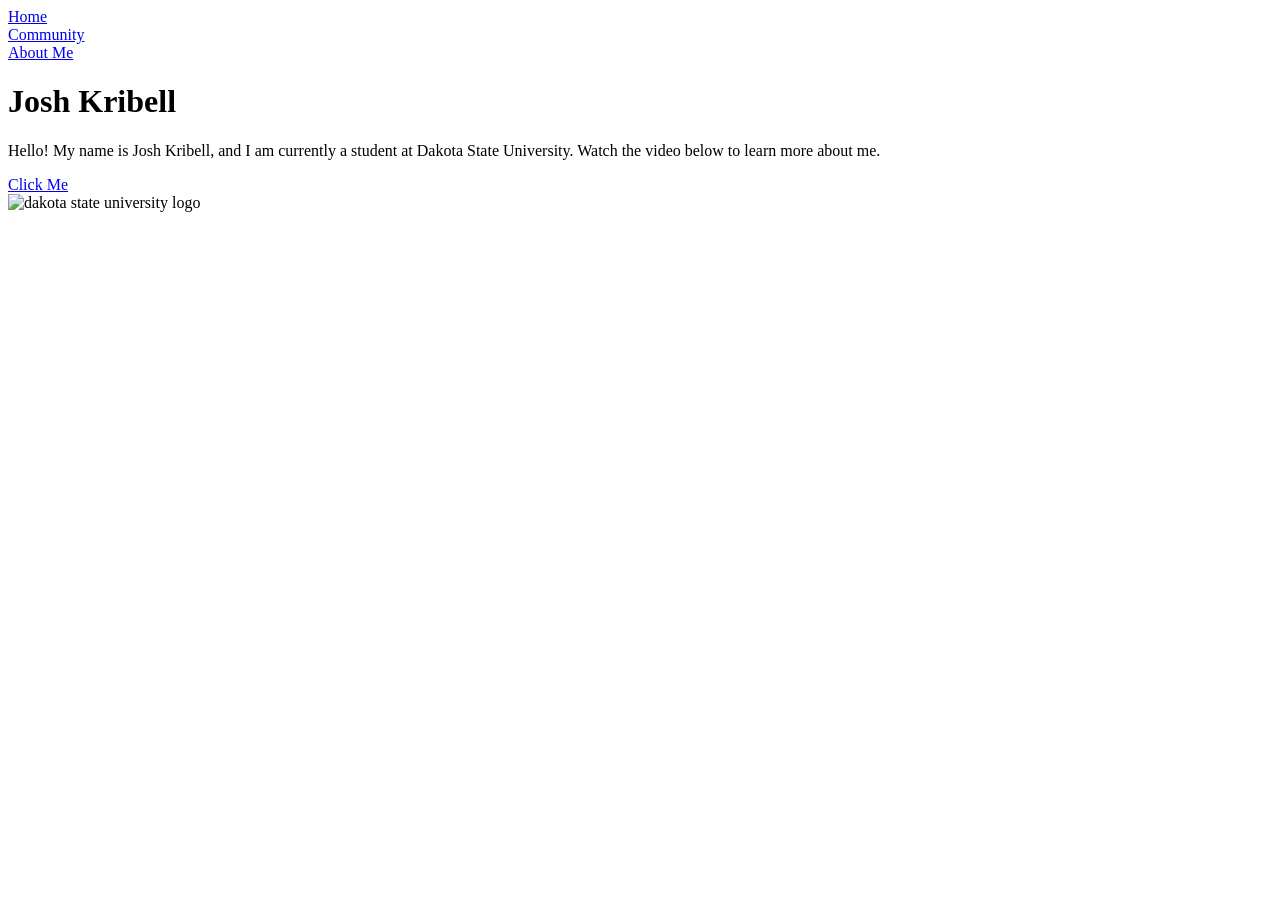
==== index.html @ 9f39633d "Create index.html" ====
<!DOCTYPE html>
<html lang="en">
<head>
    <meta charset="UTF-8">
    <meta name="viewport" content="width=device-width, initial-scale=1.0">
    <link rel="stylesheet" type="text/css" href="shared.css">
    <title>Josh Kribell</title>
</head>
<body>
<header>
    <div id="header-button-container">
        <div class="header-button">
            <a href="./">Home </a>
        </div>
        <div class="header-button">
            <a href="./Community">Community</a>
        </div>
        <div class="header-button">
            <a href="./About_Me">About Me</a>
        </div>
    </div>
    <h1>Josh Kribell</h1>
</header>
<main>
    <p>
        Hello! My name is Josh Kribell, and I am currently a student at Dakota State University. Watch the video below to learn more about me.
    </p>
    <div class="button">
        <a href="https://youtu.be/du6K8RobUIo" target="_blank">Click Me</a>
    </div>
</main>
<footer>
    <img src="DSU.png" alt="dakota state university logo">
</footer>
</body>
</html>
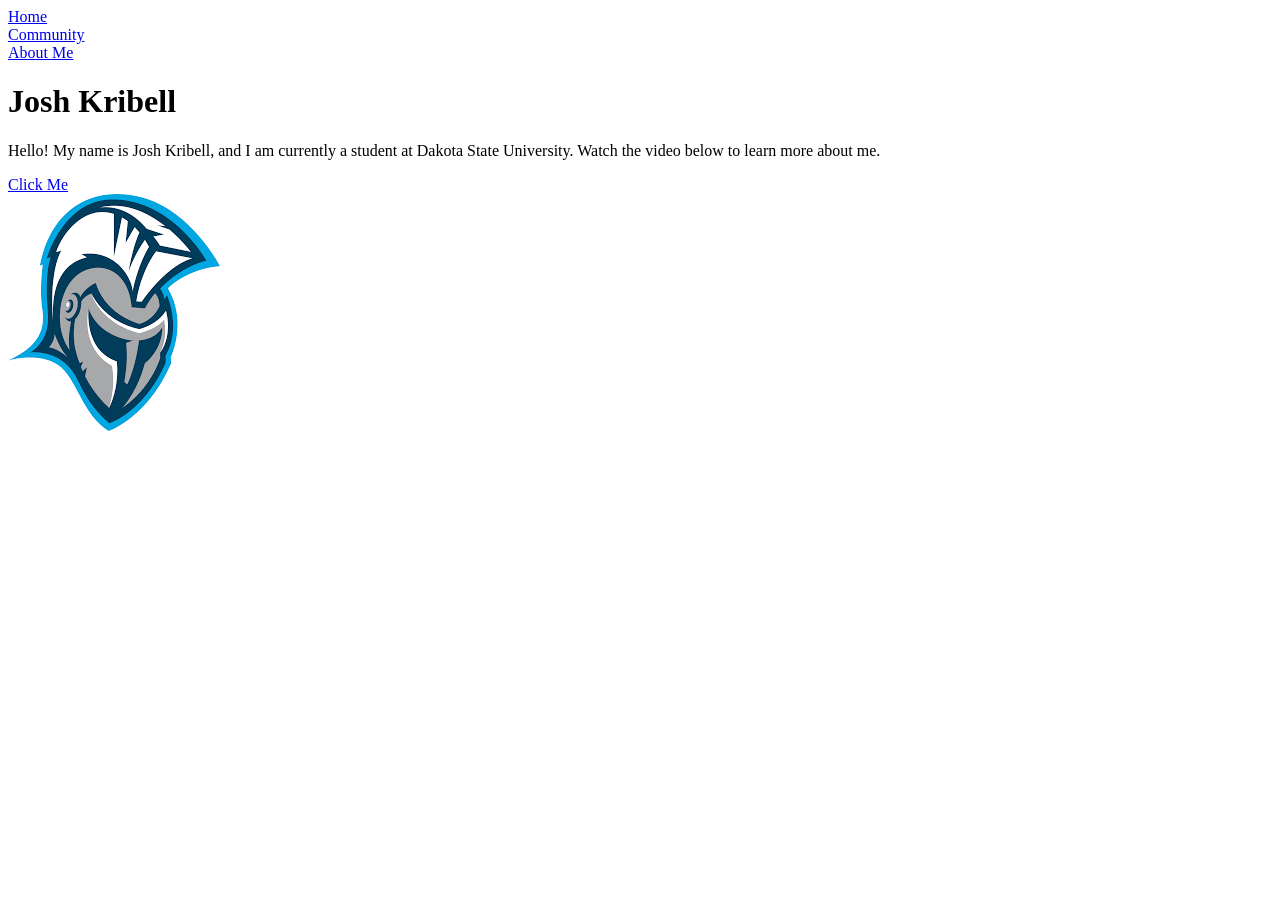
==== commit a57d9485: "Update index.html" ====
--- a/index.html
+++ b/index.html
@@ -13,10 +13,10 @@
             <a href="./">Home </a>
         </div>
         <div class="header-button">
-            <a href="./Community">Community</a>
+            <a href="./Community.html">Community</a>
         </div>
         <div class="header-button">
-            <a href="./About_Me">About Me</a>
+            <a href="./About_Me.html">About Me</a>
         </div>
     </div>
     <h1>Josh Kribell</h1>
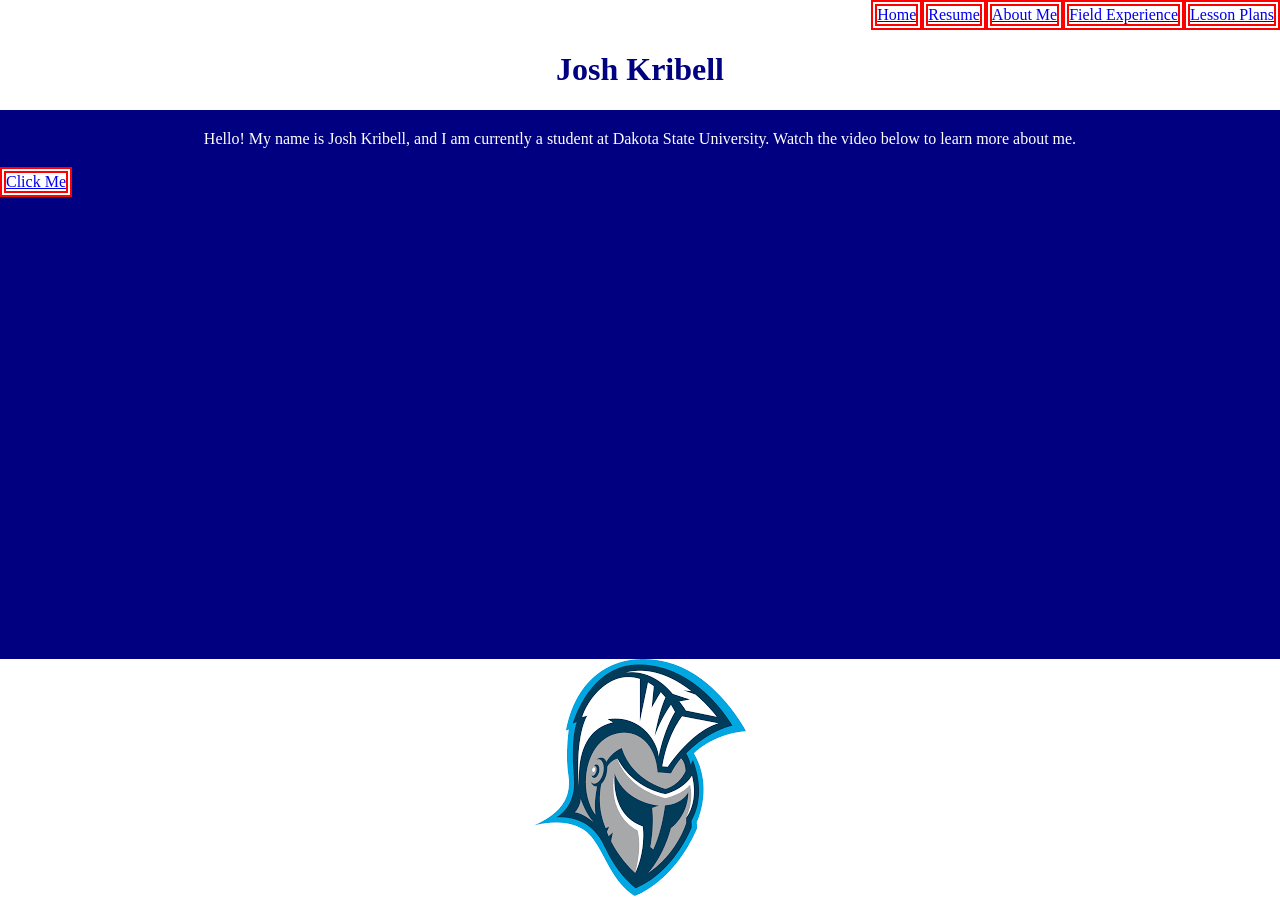
==== commit 0b9812c0: "Update index.html" ====
--- a/index.html
+++ b/index.html
@@ -13,10 +13,16 @@
             <a href="./">Home </a>
         </div>
         <div class="header-button">
-            <a href="./Community.html">Community</a>
+            <a href="./Community.html">Resume</a>
         </div>
         <div class="header-button">
             <a href="./About_Me.html">About Me</a>
+        </div>
+        <div class="header-button">
+            <a href="./field.html">Field Experience </a>
+        </div>
+        <div class="header-button">
+            <a href="./lessons.html">Lesson Plans</a>
         </div>
     </div>
     <h1>Josh Kribell</h1>
--- a/shared.css
+++ b/shared.css
@@ -0,0 +1,56 @@
+body
+{
+    background-color: navy;
+    color: white;
+    margin: 0px;
+    flex-flow: column nowrap;
+    justify-content: space-between;
+    min-height:100vh;
+    display:flex;
+}
+main
+{
+    flex-grow: 1;
+    height:auto;
+}
+p
+{
+    line-height: 25px;
+    font-family: "Century Gothic";
+    text-align: center;
+}
+h1
+{
+    text-align:center;
+    color:navy;
+    font-family: "Broadway";
+}
+
+#header-button-container
+{
+    display: flex;
+    flex-flow: row nowrap;
+    justify-content: flex-end;
+
+    color:gold;
+}
+.header-button, .button
+{
+    background-color: white;
+    color:black;
+    border-width: 6px;
+    border-style: double;
+    border-color: red;
+    display: inline-block;
+}
+header
+{
+    background-color: white;
+    color: black;
+}
+footer
+{
+    text-align: center;
+    background-color: white;
+    color: black;
+}
